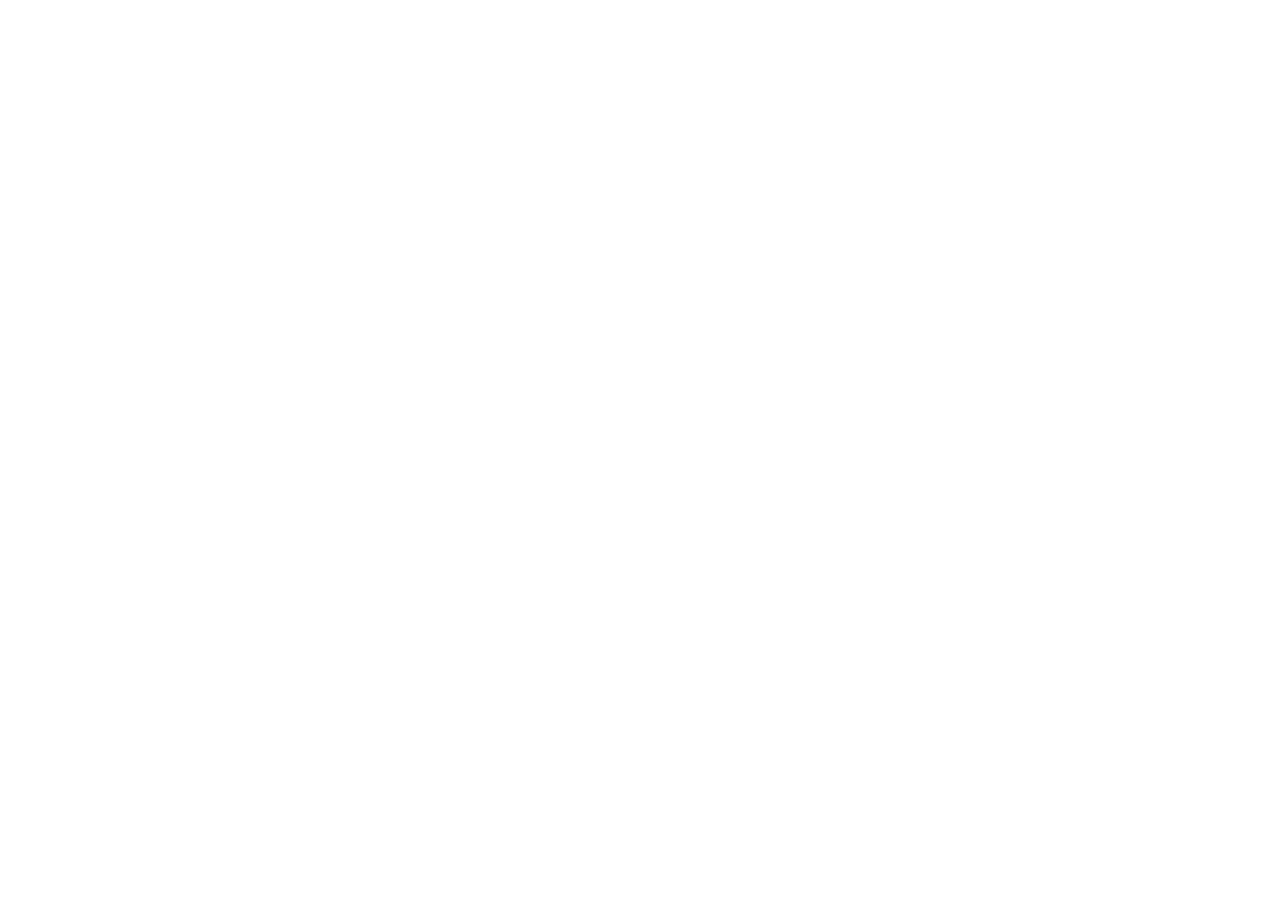
==== index.html @ 9ebd9945 "first commit" ====
<!DOCTYPE html>
<html lang="en">
<head>
    <meta charset="UTF-8">
    <meta http-equiv="X-UA-Compatible" content="IE=edge">
    <meta name="viewport" content="width=device-width, initial-scale=1.0">
    <title>portfolio tygo liebers</title>
</head>
<body>
    
</body>
</html>
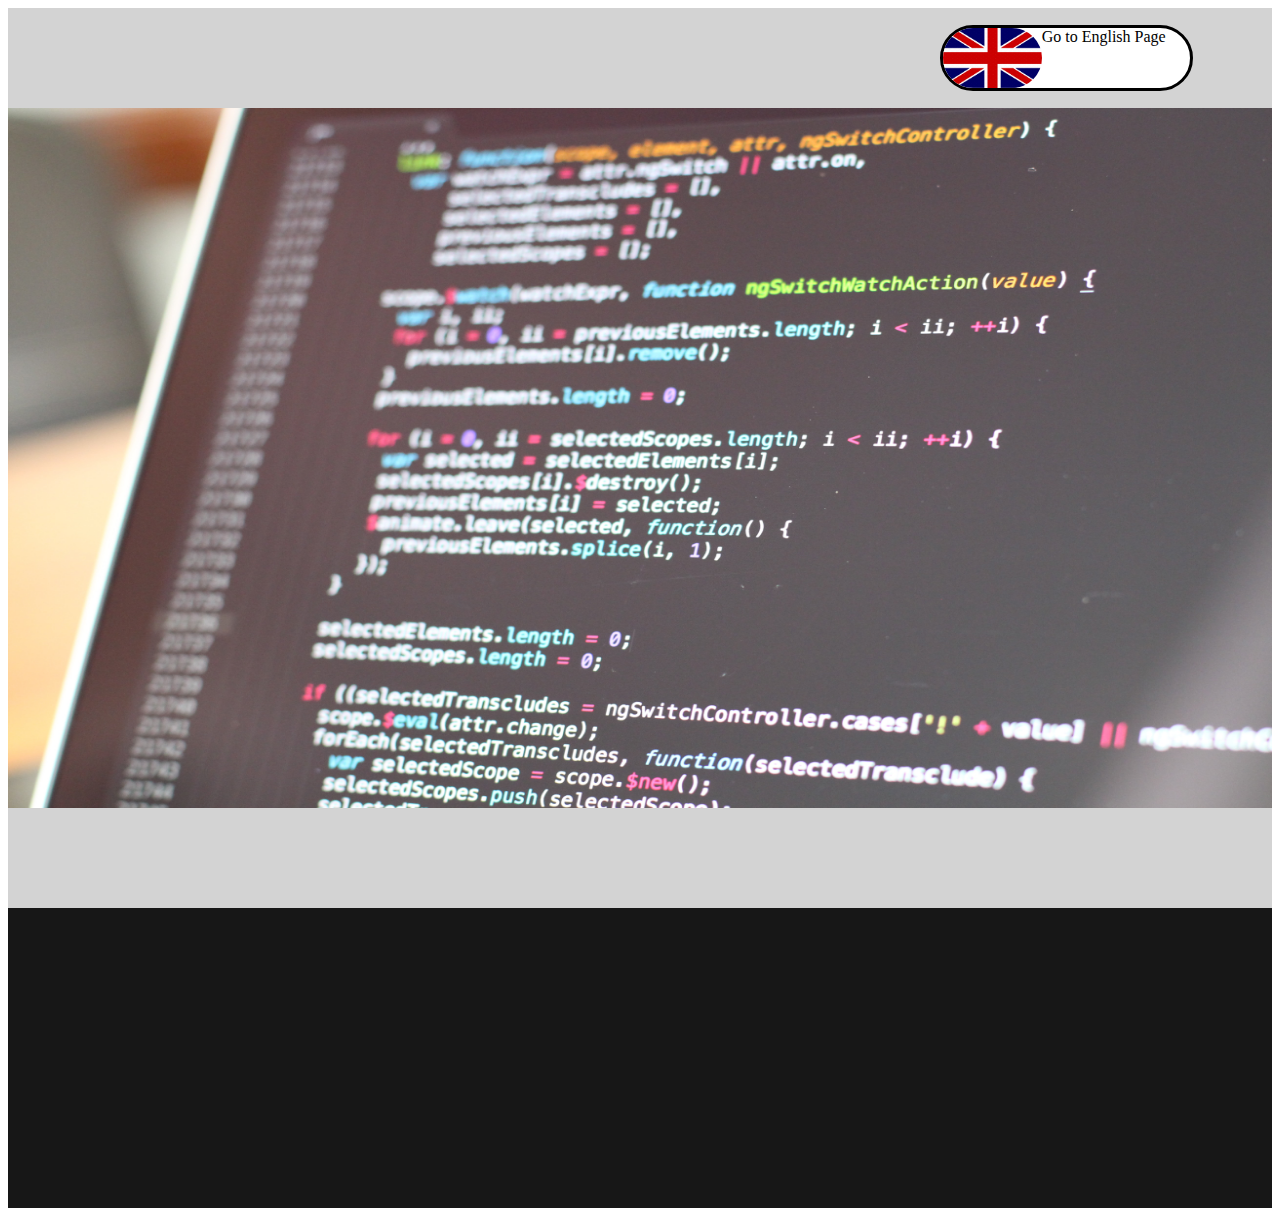
==== commit 6886451e: "started index" ====
--- a/index.html
+++ b/index.html
@@ -4,9 +4,45 @@
     <meta charset="UTF-8">
     <meta http-equiv="X-UA-Compatible" content="IE=edge">
     <meta name="viewport" content="width=device-width, initial-scale=1.0">
-    <title>portfolio tygo liebers</title>
+    <title>Portfolio Tygo Liebers</title>
+    <link rel="icon" href="media/images/logo.png" type="image/icon type">
+
+    <link rel="stylesheet" href="styling/du-home-styling.css">
+    <link rel="stylesheet" href="styling/footer-styleing.css">
+    <link rel="stylesheet" href="styling/header-styling.css">
+    <link rel="stylesheet" href="styling/nav-styling.css">
 </head>
 <body>
-    
+    <nav class="nav">
+        <div class="col-f1-6"></div>
+        <div class="col-f1-6"></div>
+        <div class="col-f1-6"></div>
+        <div class="col-f1-6"></div>
+        <div class="col-f1-6"></div>
+        <div class="col-f1-6">
+            <div class="english-page">
+                <img class="union-jack" src="media/images/british-flag-.webp" alt="">
+                <div class="english-page-text">Go to English Page</div>
+            </div>
+        </div>
+    </nav>
+
+    <header class="header">
+        <img src="media/images/taras-shypka-5VM5SHrs_E8-unsplash.jpg" class="header-img">
+        <div class="header-text"></div>
+    </header>
+
+    <div class="main-container">
+        <div class="bottom-nav"></div>
+        <div class="main">
+            <div class="main-text-container"></div>
+            <div class="main-image">
+                <div class="gradient"></div>
+            </div>
+        </div>
+    </div>
+
+    <footer class="footer"></footer>
+
 </body>
 </html>--- a/styling/footer-styleing.css
+++ b/styling/footer-styleing.css
@@ -0,0 +1,6 @@
+
+.footer{
+    height: 300px;
+    width: 100%;
+    background-color: #171717;
+}--- a/styling/header-styling.css
+++ b/styling/header-styling.css
@@ -0,0 +1,9 @@
+.header{
+    width: 100%;
+    height: 700px;
+}
+
+.header-img{
+    width: 100%;
+    height: 100%;
+}--- a/styling/nav-styling.css
+++ b/styling/nav-styling.css
@@ -0,0 +1,42 @@
+.nav{
+    display: flex;
+    background-color: #D3D3D3;
+    height: 100px;
+    width: 100%;
+}
+
+.bottom-nav{
+    background-color: #D3D3D3;
+    height: 100px;
+    width: 100%;
+}
+
+.col-f1-6{
+    display: flex;
+    height: 100%;
+    flex-grow: 1;
+    justify-content: center;
+    align-items: center;
+}
+
+.english-page{
+    display: flex;
+    height: 60%;
+    width: 60%;
+    border: 3px solid black;
+    border-radius: 90px;
+    justify-content: center;
+    align-items: center;
+    background-color: white;
+}
+
+.union-jack{
+    height: 100%;
+    width: 40%;
+    border-radius: 90px;
+}
+
+.english-page-text{
+height: 100%;
+width: 60%;
+}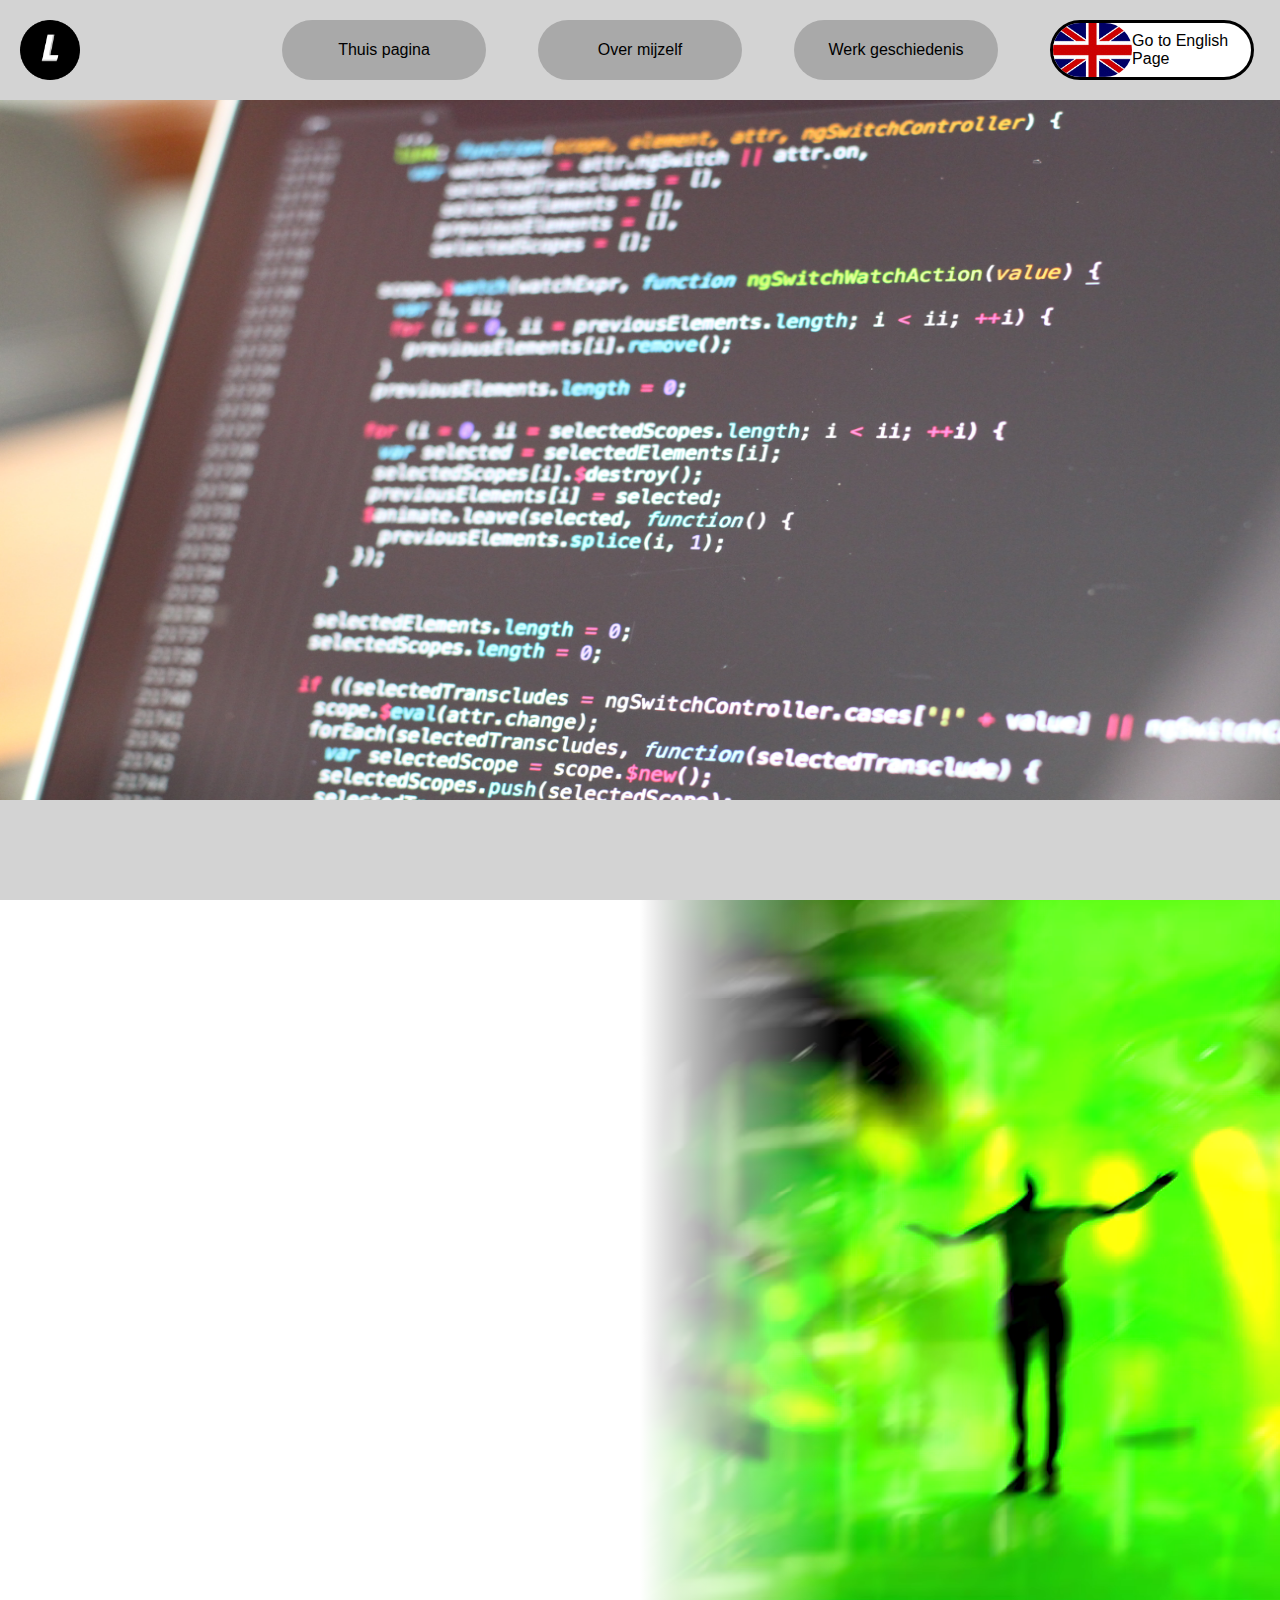
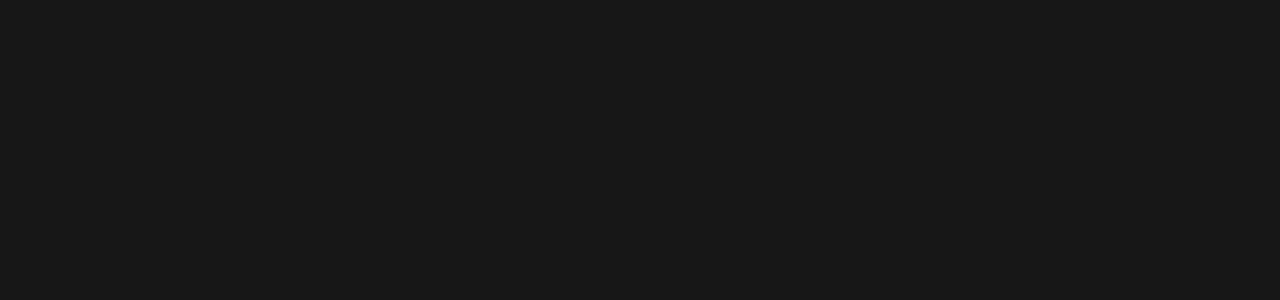
==== commit 1335566f: "working english page and button" ====
--- a/index.html
+++ b/index.html
@@ -1,5 +1,6 @@
 <!DOCTYPE html>
 <html lang="en">
+
 <head>
     <meta charset="UTF-8">
     <meta http-equiv="X-UA-Compatible" content="IE=edge">
@@ -7,24 +8,38 @@
     <title>Portfolio Tygo Liebers</title>
     <link rel="icon" href="media/images/logo.png" type="image/icon type">
 
-    <link rel="stylesheet" href="styling/du-home-styling.css">
+    <link rel="stylesheet" href="styling/home-styling.css">
     <link rel="stylesheet" href="styling/footer-styleing.css">
     <link rel="stylesheet" href="styling/header-styling.css">
     <link rel="stylesheet" href="styling/nav-styling.css">
 </head>
+
 <body>
     <nav class="nav">
-        <div class="col-f1-6"></div>
-        <div class="col-f1-6"></div>
-        <div class="col-f1-6"></div>
-        <div class="col-f1-6"></div>
-        <div class="col-f1-6"></div>
-        <div class="col-f1-6">
-            <div class="english-page">
-                <img class="union-jack" src="media/images/british-flag-.webp" alt="">
-                <div class="english-page-text">Go to English Page</div>
+        <div class="col-20">
+            <img class="nav-logo" src="media/images/logo.png" alt="">
+        </div>
+        <div class="col-80">
+            <div class="col-25">
+                <div class="nav-button button-disabled">Thuis pagina</div>
+            </div>
+
+            <div class="col-25">
+                <div class="nav-button">Over mijzelf</div>
+            </div>
+
+            <div class="col-25">
+                <div class="nav-button">Werk geschiedenis</div>
+            </div>
+
+            <div class="col-25">
+                <a class="english-page" href="pages/index-eng.html">
+                    <img class="union-jack" src="media/images/british-flag-.webp" alt="">
+                    <div class="english-page-text">Go to English Page</div>
+                </a>
             </div>
         </div>
+
     </nav>
 
     <header class="header">
@@ -45,4 +60,5 @@
     <footer class="footer"></footer>
 
 </body>
+
 </html>--- a/styling/home-styling.css
+++ b/styling/home-styling.css
@@ -0,0 +1,37 @@
+*{
+    padding: 0;
+    margin: 0;
+    box-sizing: border-box;
+    font-family:'Poppins', sans-serif;
+}
+
+.main{
+    display: flex;
+    height: 700px;
+    width: 100%;
+    background-color: cyan;
+}
+
+.main-text-container{
+    height: 100%;
+    width: 50%;
+    background-color: white;
+}
+
+.main-image{
+    display: flex;
+    height: 100%;
+    width: 50%;
+
+    background: linear-gradient(0.25turn, white, rgba(255, 255, 255, 0));
+    background-image: url('../media/images/2022-10-20.png');
+    background-repeat: no-repeat;
+    background-size: cover;
+    
+}
+
+.gradient{
+    height: 100%;
+    width: 200px;
+    background: linear-gradient(0.25turn, white, rgba(255, 255, 255, 0))
+}--- a/styling/nav-styling.css
+++ b/styling/nav-styling.css
@@ -1,42 +1,86 @@
+/* top nav setup */
 .nav{
     display: flex;
     background-color: #D3D3D3;
     height: 100px;
     width: 100%;
 }
+.nav-logo{
+    height: 100%;
+    width: auto;
+    padding: 20px;
+}
+.col-20{
+    display: flex;
+    height: 100%;
+    width: 20%;
+}
+.col-25{
+    display: flex;
+    height: 100%;
+    width: 25%;
+    justify-content: center;
+    align-items: center;
+}
+.col-80{
+    display: flex;
+    height: 100%;
+    width: 80%;
+}
 
+/* button to go to the english page */
+.english-page{
+    display: flex;
+    height: 60%;
+    width: 80%;
+    border: 3px solid black;
+    border-radius: 90px;
+    justify-content: center;
+    align-items: center;
+    background-color: white;
+    text-decoration: none;
+    color: black;
+}
+.union-jack{
+    height: 100%;
+    width: 40%;
+    border-radius: 90px;
+}
+.english-page-text{
+    display: flex;
+    height: 100%;
+    width: 60%;
+    justify-content: center;
+    align-items: center;
+}
+
+/* overall nav button styling */
+.nav-button{
+    display: flex;
+    height: 60%;
+    width: 80%;
+    border-radius: 90px;
+    justify-content: center;
+    align-items: center;
+    background-color: #A9A9A9;
+    text-decoration: none;
+    color: black;
+}
+
+/* the button of the page you are on is disabled, the styling for that */
+.button-disabled{
+    cursor:no-drop;
+}
+
+/* home nav button styling */
+
+/* about me nav button styling */
+
+/* work background nav button styling */
+
+/* bottom nav setup */
 .bottom-nav{
     background-color: #D3D3D3;
     height: 100px;
     width: 100%;
 }
-
-.col-f1-6{
-    display: flex;
-    height: 100%;
-    flex-grow: 1;
-    justify-content: center;
-    align-items: center;
-}
-
-.english-page{
-    display: flex;
-    height: 60%;
-    width: 60%;
-    border: 3px solid black;
-    border-radius: 90px;
-    justify-content: center;
-    align-items: center;
-    background-color: white;
-}
-
-.union-jack{
-    height: 100%;
-    width: 40%;
-    border-radius: 90px;
-}
-
-.english-page-text{
-height: 100%;
-width: 60%;
-}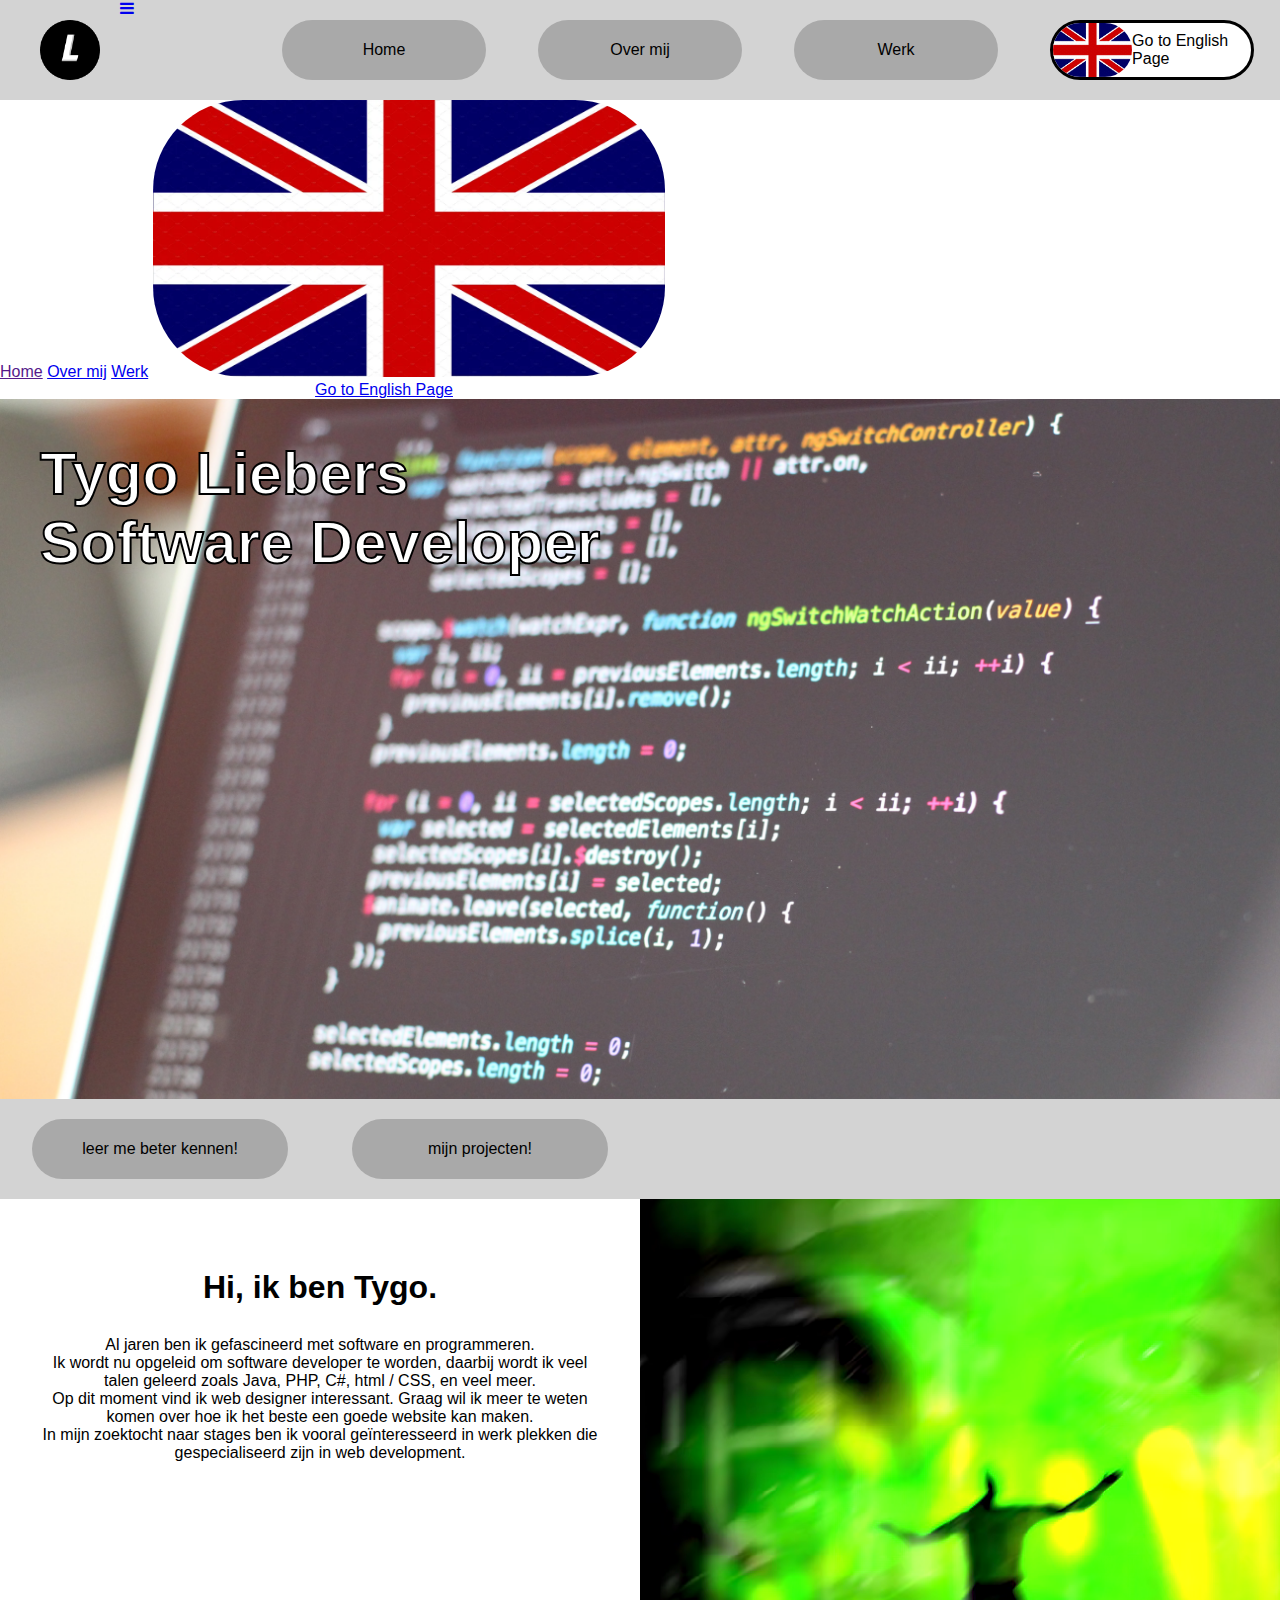
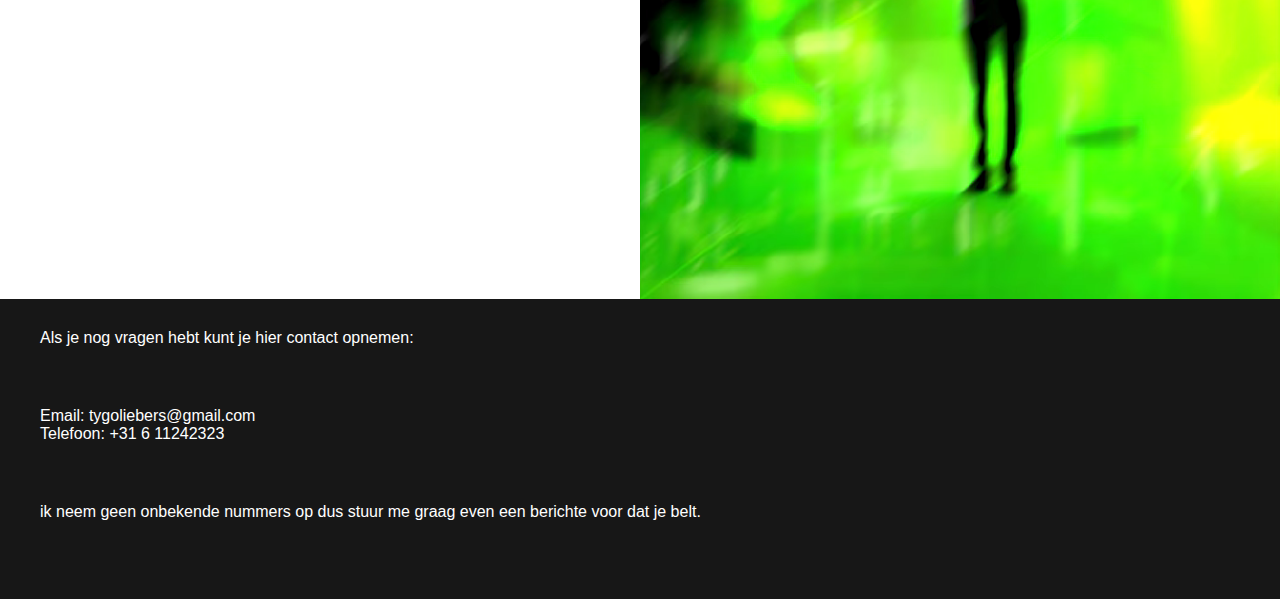
==== commit 4c11bdbd: "final final" ====
--- a/index.html
+++ b/index.html
@@ -7,57 +7,125 @@
     <meta name="viewport" content="width=device-width, initial-scale=1.0">
     <title>Portfolio Tygo Liebers</title>
     <link rel="icon" href="media/images/logo.png" type="image/icon type">
+    <link rel="stylesheet" href="https://cdnjs.cloudflare.com/ajax/libs/font-awesome/4.7.0/css/font-awesome.min.css">
 
     <link rel="stylesheet" href="styling/home-styling.css">
-    <link rel="stylesheet" href="styling/footer-styleing.css">
+    <link rel="stylesheet" href="styling/footer-styling.css">
     <link rel="stylesheet" href="styling/header-styling.css">
     <link rel="stylesheet" href="styling/nav-styling.css">
 </head>
 
+
 <body>
     <nav class="nav">
-        <div class="col-20">
-            <img class="nav-logo" src="media/images/logo.png" alt="">
+        <div class="col-20 col-100">
+            <img class="nav-logo" src="media/images/logo.png">
+
+            <a href="javascript:void(0);" class="pop-up-nav-opener" onclick="myFunction()">
+                <div class="pop-up-nav">
+                    <i class="fa fa-bars"></i>
+                </div>
+            </a>
         </div>
-        <div class="col-80">
-            <div class="col-25">
-                <div class="nav-button button-disabled">Thuis pagina</div>
+
+        <div class="col-80 deleter">
+            <div class="col-25 col-50">
+                <a href="" class="nav-button deleter">Home</a>
             </div>
 
-            <div class="col-25">
-                <div class="nav-button">Over mijzelf</div>
+            <div class="col-25 col-50">
+                <a href="pages/about-me-du.html" class="nav-button deleter">Over mij</a>
             </div>
 
-            <div class="col-25">
-                <div class="nav-button">Werk geschiedenis</div>
+            <div class="col-25 deleter">
+                <a href="pages/work-background-du.html" class="nav-button deleter">Werk</a>
             </div>
 
-            <div class="col-25">
-                <a class="english-page" href="pages/index-eng.html">
-                    <img class="union-jack" src="media/images/british-flag-.webp" alt="">
-                    <div class="english-page-text">Go to English Page</div>
+            <div class="col-25 deleter">
+                <a class="language-button" href="pages/home-page-eng.html">
+                    <img class="flag" src="media/images/british-flag-.webp" alt="">
+                    <div class="language-button-text">Go to English Page</div>
                 </a>
             </div>
         </div>
 
     </nav>
 
+    <div id="pop-up-nav-container">
+        <a href="" class="pop-up-nav-button">Home</a>
+        <a href="pages/about-me-du.html" class="pop-up-nav-button">Over mij</a>
+        <a href="pages/work-background-du.html" class="pop-up-nav-button">Werk</a>
+        <a class="pop-up-nav-language-button" href="pages/home-page-eng.html">
+            <img class="flag" src="media/images/british-flag-.webp" alt="">
+            <div class="language-button-text">Go to English Page</div>
+        </a>
+    </div>
+
     <header class="header">
-        <img src="media/images/taras-shypka-5VM5SHrs_E8-unsplash.jpg" class="header-img">
-        <div class="header-text"></div>
+        <div class="header-img">
+            <div class="header-text">
+                <h1>Tygo Liebers</h1>
+                <h1>Software Developer</h1>
+            </div>
+        </div>
     </header>
 
     <div class="main-container">
-        <div class="bottom-nav"></div>
+        <div class="bottom-nav">
+            <div class="col-25 col-50">
+                <a href="pages/about-me-du.html" class="nav-button">leer me beter kennen!</a>
+            </div>
+            <div class="col-25 col-50">
+                <a href="pages/work-background-du.html" class="nav-button">mijn projecten!</a>
+            </div>
+            <div class="col-25 deleter"></div>
+            <div class="col-25 deleter"></div>
+
+
+        </div>
         <div class="main">
-            <div class="main-text-container"></div>
-            <div class="main-image">
-                <div class="gradient"></div>
+            <div class="main-text-container">
+                <h1 class="main-text-header">Hi, ik ben Tygo.</h1>
+                <p class="main-text">Al jaren ben ik gefascineerd met software en programmeren.</p>
+                <p class="main-text">Ik wordt nu opgeleid om software developer te worden, daarbij wordt ik veel talen
+                    geleerd zoals Java, PHP, C#, html / CSS, en veel meer. </p>
+                <p class="main-text">Op dit moment vind ik web designer interessant. Graag wil ik meer te weten komen
+                    over hoe ik het beste een goede website kan maken. </p>
+                <p class="main-text">In mijn zoektocht naar stages ben ik vooral geïnteresseerd in werk plekken die
+                    gespecialiseerd zijn in web development.</p>
             </div>
+            <img class="main-image" src="media/images/2022-10-20.png" alt="">
+
         </div>
     </div>
 
-    <footer class="footer"></footer>
+    <footer class="footer">
+        <div class="footer-text-container">
+            <div class="footer-text">
+                <p>Als je nog vragen hebt kunt je hier contact opnemen:</p>
+            </div>
+
+            <div class="footer-text">
+                <p>Email: tygoliebers@gmail.com</p>
+                <p>Telefoon: +31 6 11242323</p>
+            </div>
+
+            <div class="footer-text">
+                <p>ik neem geen onbekende nummers op dus stuur me graag even een berichte voor dat je belt.</p>
+            </div>
+        </div>
+    </footer>
+
+    <script>
+        function myFunction() {
+            var x = document.getElementById("pop-up-nav-container");
+            if (x.style.display === "flex") {
+                x.style.display = "none";
+            } else {
+                x.style.display = "flex";
+            }
+        }
+    </script>
 
 </body>
 
--- a/styling/home-styling.css
+++ b/styling/home-styling.css
@@ -16,6 +16,8 @@
     height: 100%;
     width: 50%;
     background-color: white;
+    text-align: center;
+    padding: 40px;
 }
 
 .main-image{
@@ -34,4 +36,8 @@
     height: 100%;
     width: 200px;
     background: linear-gradient(0.25turn, white, rgba(255, 255, 255, 0))
+}
+
+.main-text-header{
+    padding: 30px;
 }--- a/styling/footer-styling.css
+++ b/styling/footer-styling.css
@@ -0,0 +1,13 @@
+
+.footer{
+    height: 300px;
+    width: 100%;
+    background-color: #171717;
+}
+
+.footer-text{
+    padding: 30px;
+    margin-left: 10px;
+    font-family:'Poppins', sans-serif;
+    color: white;
+}--- a/styling/header-styling.css
+++ b/styling/header-styling.css
@@ -3,7 +3,25 @@
     height: 700px;
 }
 
+.header-text{
+    height: min-content;
+    width: 700px;
+    font-size: 30px;
+    margin: 40px;
+    color: white;
+
+    /* text border */
+    -webkit-text-stroke-width: 2px;
+    -webkit-text-stroke-color: black;
+}
+
 .header-img{
+    display: flex;
+    height: 100%;
     width: 100%;
-    height: 100%;
+
+    background-image: url('../media/images/taras-shypka-5VM5SHrs_E8-unsplash.jpg');
+    background-repeat: no-repeat;
+    background-size: cover;
+    
 }--- a/styling/nav-styling.css
+++ b/styling/nav-styling.css
@@ -9,6 +9,7 @@
     height: 100%;
     width: auto;
     padding: 20px;
+    margin-left: 20px;
 }
 .col-20{
     display: flex;
@@ -28,8 +29,8 @@
     width: 80%;
 }
 
-/* button to go to the english page */
-.english-page{
+/* button to go to the english or dutch page */
+.language-button{
     display: flex;
     height: 60%;
     width: 80%;
@@ -41,12 +42,12 @@
     text-decoration: none;
     color: black;
 }
-.union-jack{
+.flag{
     height: 100%;
     width: 40%;
     border-radius: 90px;
 }
-.english-page-text{
+.language-button-text{
     display: flex;
     height: 100%;
     width: 60%;
@@ -72,14 +73,9 @@
     cursor:no-drop;
 }
 
-/* home nav button styling */
-
-/* about me nav button styling */
-
-/* work background nav button styling */
-
 /* bottom nav setup */
 .bottom-nav{
+    display: flex;
     background-color: #D3D3D3;
     height: 100px;
     width: 100%;
